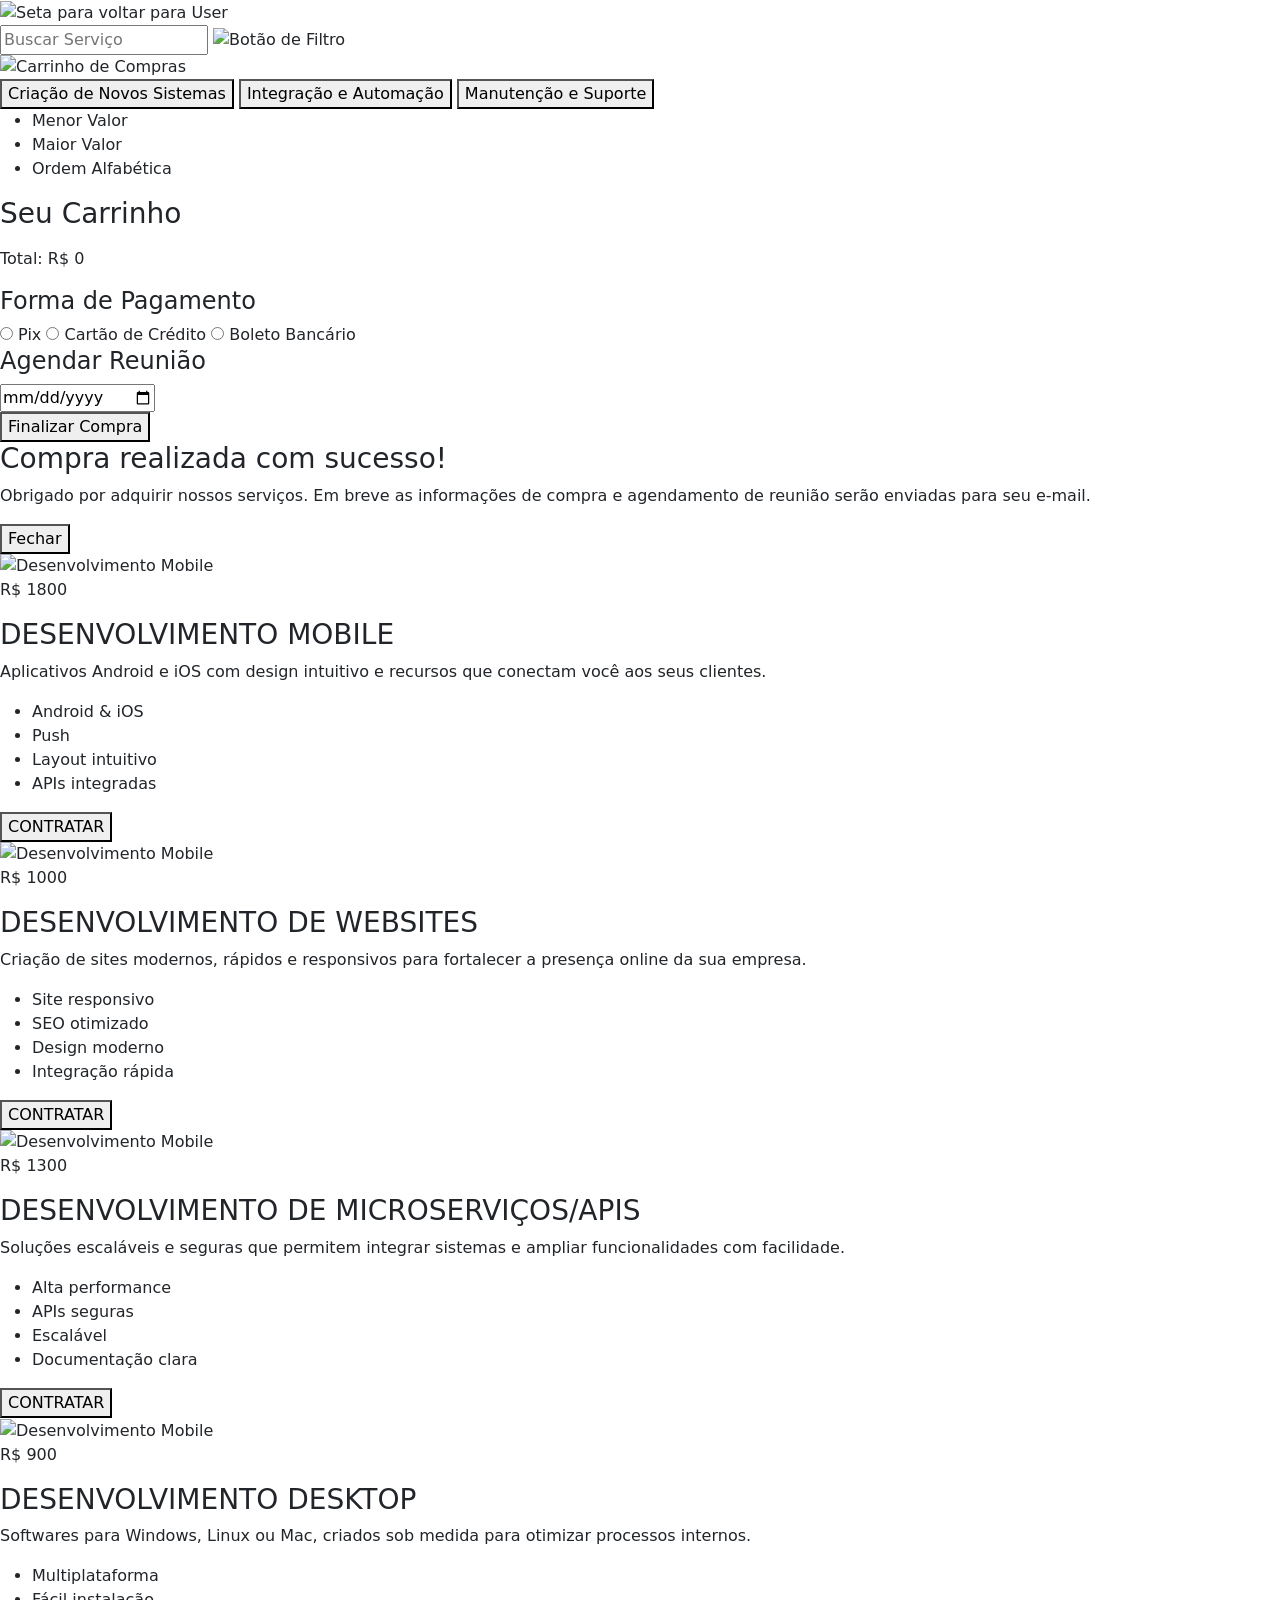
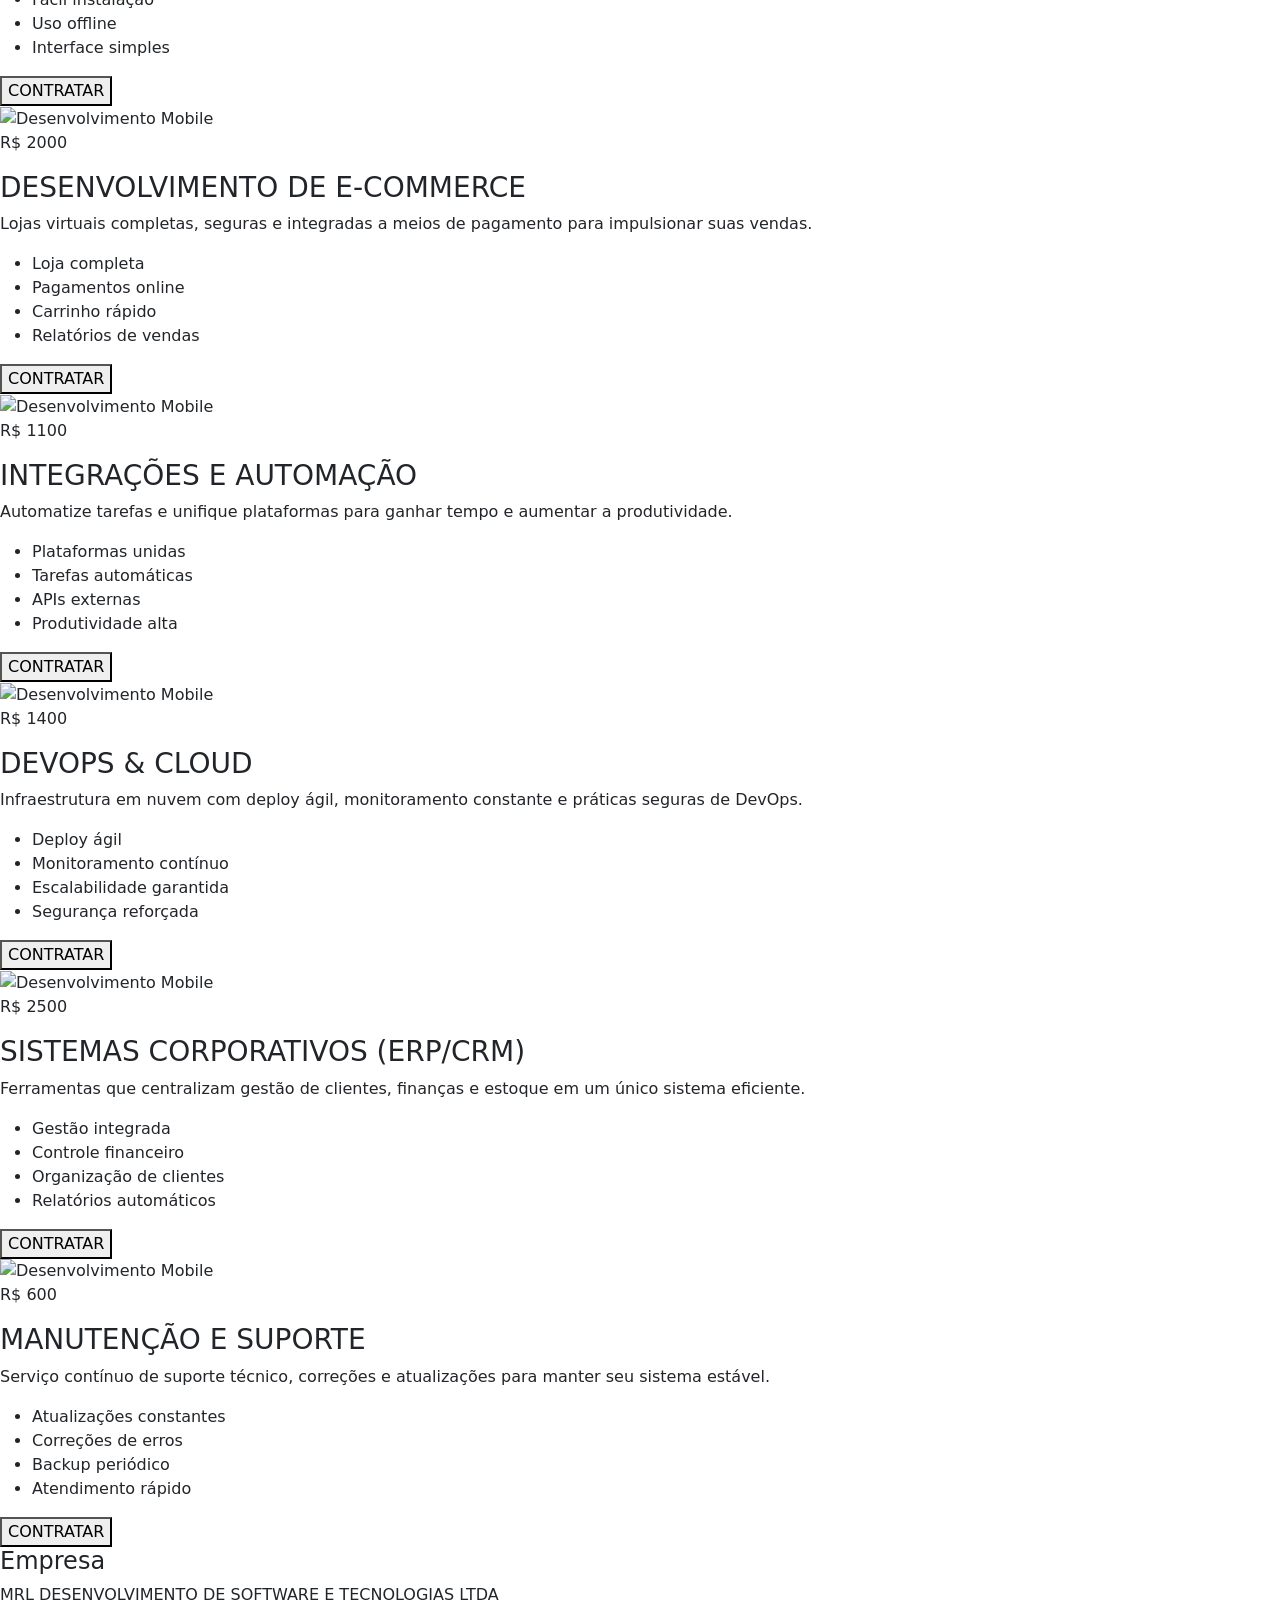
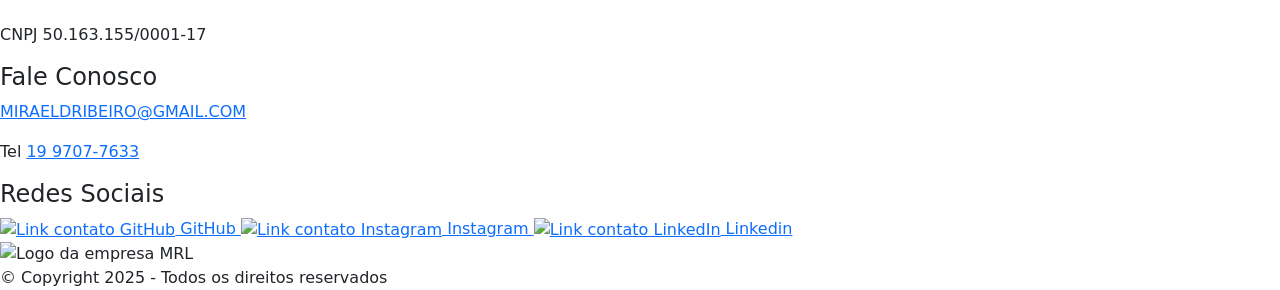
==== src/screens/Catalogo/index.html @ a5c983b0 "Projeto do terceiro semestre da faculdade. Desenvolvimento de uma plataforma de vendas de serviços d" ====
<!DOCTYPE html>
<html lang="pt-br">
<head>
  <meta charset="UTF-8">
  <meta name="viewport" content="width=device-width, initial-scale=1.0">
  <title>Dashboard - MRL</title>
  <link rel="stylesheet" href="Catalogo/styleCatalog.css">
  <link href="https://cdn.jsdelivr.net/npm/bootstrap@5.3.2/dist/css/bootstrap.min.css" rel="stylesheet">
  <link rel="stylesheet" href="/screens/Acessibilidade/acessibilidade.css">
</head>
<body>

  <!-- ===== CABEÇALHO SUPERIOR ===== -->
  <header class="catalogo-header">
    <img src="/screens/Catalogo/Imagens/Icon_Voltar.png" alt="Seta para voltar para User" class="btn-voltar">

    <div class="search-container">
      <input type="text" placeholder="Buscar Serviço" id="search-bar">
      <img src="/screens/Catalogo/Imagens/Img_Filtro.png" alt="Botão de Filtro" class="btn-filtro">
    </div>

    <div class="cart-container">
      <img src="/screens/Catalogo/Imagens/Img_Carrinho.png" alt="Carrinho de Compras" class="btn-carrinho">
      <span class="cart-badge" id="cart-badge"></span>
    </div>
  </header>

  <!-- ===== BOTÕES DE FINALIDADE ===== -->
  <div class="finalidade-filtros">
    <button class="btn-finalidade" data-finalidade="criacao">Criação de Novos Sistemas</button>
    <button class="btn-finalidade" data-finalidade="integracao">Integração e Automação</button>
    <button class="btn-finalidade" data-finalidade="manutencao">Manutenção e Suporte</button>
  </div>

  <!-- ===== FILTROS ===== -->
  <div class="filtro-opcoes" id="filtro-opcoes">
    <ul>
      <li data-filtro="menor">Menor Valor</li>
      <li data-filtro="maior">Maior Valor</li>
      <li data-filtro="alfabetica">Ordem Alfabética</li>
    </ul>
  </div>

  <!-- ===== CARRINHO ===== -->
  <div class="carrinho-container" id="carrinho">
    <h3>Seu Carrinho</h3>
    <ul id="lista-carrinho"></ul>
    <p class="total">Total: R$ <span id="total-valor">0</span></p>

    <div class="pagamento-opcoes">
      <h4>Forma de Pagamento</h4>
      <label><input type="radio" name="pagamento" value="pix"> Pix</label>
      <label><input type="radio" name="pagamento" value="cartao"> Cartão de Crédito</label>
      <label><input type="radio" name="pagamento" value="boleto"> Boleto Bancário</label>
    </div>

    <div class="agendamento">
      <h4>Agendar Reunião</h4>
      <input type="date" id="data-reuniao">
    </div>

    <button id="finalizar-compra">Finalizar Compra</button>
  </div>

  <!-- ===== POPUP DE COMPRA ===== -->
  <div id="purchase-popup" class="purchase-popup">
    <div class="purchase-popup-content">
      <h3>Compra realizada com sucesso!</h3>
      <p>Obrigado por adquirir nossos serviços. Em breve as informações de compra e agendamento de reunião serão enviadas para seu e-mail.</p>
      <button id="popup-close">Fechar</button>
    </div>
  </div>

  <!-- ===== CATÁLOGO DE SERVIÇOS ===== -->
  <section class="catalogo" id="servicos">

    <div class="catalogo-grid">

      <div class="card-servico" data-finalidade="criacao">
        <div class="card-imagem">
          <img src="/screens/Catalogo/imagens/Img_Dev_Mobile.png" alt="Desenvolvimento Mobile">
          <div class="preco"><p>R$ 1800</p></div>
        </div>

        <div class="card-conteudo">
          <h3>DESENVOLVIMENTO MOBILE</h3>
          <p>Aplicativos Android e iOS com design intuitivo e recursos que conectam você aos seus clientes.</p>

          <ul class="card-lista">
            <li><i class="check-icon"></i> Android & iOS</li>
            <li><i class="check-icon"></i> Push</li>
            <li><i class="check-icon"></i> Layout intuitivo</li>
            <li><i class="check-icon"></i> APIs integradas</li>
          </ul>

          <button class="btn-contratar">CONTRATAR</button>
        </div>
      </div>

      <div class="card-servico" data-finalidade="criacao">
        <div class="card-imagem">
          <img src="/screens/Catalogo/imagens/Img_Dev_Web.png" alt="Desenvolvimento Mobile">
          <div class="preco"><p>R$ 1000</p></div>
        </div>

        <div class="card-conteudo">
          <h3>DESENVOLVIMENTO DE WEBSITES</h3>
          <p>Criação de sites modernos, rápidos e responsivos para fortalecer a presença online da sua empresa.</p>

          <ul class="card-lista">
            <li><i class="check-icon"></i> Site responsivo</li>
            <li><i class="check-icon"></i> SEO otimizado</li>
            <li><i class="check-icon"></i> Design moderno</li>
            <li><i class="check-icon"></i> Integração rápida</li>
          </ul>

          <button class="btn-contratar">CONTRATAR</button>
        </div>
      </div>

      <div class="card-servico" data-finalidade="criacao">
        <div class="card-imagem">
          <img src="/screens/Catalogo/imagens/Img_Dev_Micro.png" alt="Desenvolvimento Mobile">
          <div class="preco"><p>R$ 1300</p></div>
        </div>

        <div class="card-conteudo">
          <h3>DESENVOLVIMENTO DE MICROSERVIÇOS/APIS</h3>
          <p>Soluções escaláveis e seguras que permitem integrar sistemas e ampliar funcionalidades com facilidade.</p>

          <ul class="card-lista">
            <li><i class="check-icon"></i> Alta performance</li>
            <li><i class="check-icon"></i> APIs seguras</li>
            <li><i class="check-icon"></i> Escalável</li>
            <li><i class="check-icon"></i> Documentação clara</li>
          </ul>

          <button class="btn-contratar">CONTRATAR</button>
        </div>
      </div>

      <div class="card-servico" data-finalidade="criacao">
        <div class="card-imagem">
          <img src="/screens/Catalogo/imagens/Img_Dev_Desk.png" alt="Desenvolvimento Mobile">
          <div class="preco"><p>R$ 900</p></div>
        </div>

        <div class="card-conteudo">
          <h3>DESENVOLVIMENTO DESKTOP</h3>
          <p>Softwares para Windows, Linux ou Mac, criados sob medida para otimizar processos internos.</p>

          <ul class="card-lista">
            <li><i class="check-icon"></i> Multiplataforma</li>
            <li><i class="check-icon"></i> Fácil instalação</li>
            <li><i class="check-icon"></i> Uso offline</li>
            <li><i class="check-icon"></i> Interface simples</li>
          </ul>

          <button class="btn-contratar">CONTRATAR</button>
        </div>
      </div>

      <div class="card-servico" data-finalidade="criacao">
        <div class="card-imagem">
          <img src="/screens/Catalogo/imagens/Img_Dev_Ecom.png" alt="Desenvolvimento Mobile">
          <div class="preco"><p>R$ 2000</p></div>
        </div>

        <div class="card-conteudo">
          <h3>DESENVOLVIMENTO DE E-COMMERCE</h3>
          <p>Lojas virtuais completas, seguras e integradas a meios de pagamento para impulsionar suas vendas.</p>

          <ul class="card-lista">
            <li><i class="check-icon"></i> Loja completa</li>
            <li><i class="check-icon"></i> Pagamentos online</li>
            <li><i class="check-icon"></i> Carrinho rápido</li>
            <li><i class="check-icon"></i> Relatórios de vendas</li>
          </ul>

          <button class="btn-contratar">CONTRATAR</button>
        </div>
      </div>

      <div class="card-servico" data-finalidade="integracao">
        <div class="card-imagem">
          <img src="/screens/Catalogo/imagens/Img_Int_Aut.png" alt="Desenvolvimento Mobile">
          <div class="preco"><p>R$ 1100</p></div>
        </div>

        <div class="card-conteudo">
          <h3>INTEGRAÇÕES E AUTOMAÇÃO</h3>
          <p>Automatize tarefas e unifique plataformas para ganhar tempo e aumentar a produtividade.</p>

          <ul class="card-lista">
            <li><i class="check-icon"></i> Plataformas unidas</li>
            <li><i class="check-icon"></i> Tarefas automáticas</li>
            <li><i class="check-icon"></i> APIs externas</li>
            <li><i class="check-icon"></i> Produtividade alta</li>
          </ul>

          <button class="btn-contratar">CONTRATAR</button>
        </div>
      </div>

      <div class="card-servico" data-finalidade="integracao">
        <div class="card-imagem">
          <img src="/screens/Catalogo/imagens/Img_Dev_Cloud.png" alt="Desenvolvimento Mobile">
          <div class="preco"><p>R$ 1400</p></div>
        </div>

        <div class="card-conteudo">
          <h3>DEVOPS & CLOUD</h3>
          <p>Infraestrutura em nuvem com deploy ágil, monitoramento constante e práticas seguras de DevOps.</p>

          <ul class="card-lista">
            <li><i class="check-icon"></i> Deploy ágil</li>
            <li><i class="check-icon"></i> Monitoramento contínuo</li>
            <li><i class="check-icon"></i> Escalabilidade garantida</li>
            <li><i class="check-icon"></i> Segurança reforçada</li>
          </ul>

          <button class="btn-contratar">CONTRATAR</button>
        </div>
      </div>

      <div class="card-servico" data-finalidade="manutencao">
        <div class="card-imagem">
          <img src="/screens/Catalogo/imagens/Img_Sist_Corp.png" alt="Desenvolvimento Mobile">
          <div class="preco"><p>R$ 2500</p></div>
        </div>

        <div class="card-conteudo">
          <h3>SISTEMAS CORPORATIVOS (ERP/CRM)</h3>
          <p>Ferramentas que centralizam gestão de clientes, finanças e estoque em um único sistema eficiente.</p>

          <ul class="card-lista">
            <li><i class="check-icon"></i> Gestão integrada</li>
            <li><i class="check-icon"></i> Controle financeiro</li>
            <li><i class="check-icon"></i> Organização de clientes</li>
            <li><i class="check-icon"></i> Relatórios automáticos</li>
          </ul>

          <button class="btn-contratar">CONTRATAR</button>
        </div>
      </div>

      <div class="card-servico" data-finalidade="manutencao">
        <div class="card-imagem">
          <img src="/screens/Catalogo/imagens/Img_Man_Sup.png" alt="Desenvolvimento Mobile">
          <div class="preco"><p>R$ 600</p></div>
        </div>

        <div class="card-conteudo">
          <h3>MANUTENÇÃO E SUPORTE</h3>
          <p>Serviço contínuo de suporte técnico, correções e atualizações para manter seu sistema estável.</p>

          <ul class="card-lista">
            <li><i class="check-icon"></i> Atualizações constantes</li>
            <li><i class="check-icon"></i> Correções de erros</li>
            <li><i class="check-icon"></i> Backup periódico</li>
            <li><i class="check-icon"></i> Atendimento rápido</li>
          </ul>

          <button class="btn-contratar">CONTRATAR</button>
        </div>
      </div>

    </div>
  </section>

  <!-- ===== RODAPÉ ===== -->
  <footer id="contato" class="footer">
    <div class="footer-content">

      <div class="footer-left">
        <div class="footer-section">
          <h4>Empresa</h4>
          <p>MRL DESENVOLVIMENTO DE SOFTWARE E TECNOLOGIAS LTDA</p>
          <p>CNPJ 50.163.155/0001-17</p>
        </div>

        <div class="footer-section">
          <h4>Fale Conosco</h4>
          <p><a href="mailto:miraelribeirodev@gmail.com">MIRAELDRIBEIRO@GMAIL.COM</a></p>
          <p>Tel <a href="tel:+551997077633">19 9707-7633</a></p>
        </div>
      </div>

      <div class="footer-right">
        <h4>Redes Sociais</h4>
        <div class="footer-social">
          <a href="https://github.com/MiraelRibeiro" target="_blank" rel="noopener noreferrer">
            <img src="/screens/User/Imagens/Icon_Git.png" alt="Link contato GitHub"> GitHub
          </a>

          <a href="https://www.instagram.com/miraelribeiro/" target="_blank" rel="noopener noreferrer">
            <img src="/screens/User/Imagens/Icon_Insta.png" alt="Link contato Instagram"> Instagram
          </a>

          <a href="https://www.linkedin.com/in/mirael-ribeiro-16437618b/" target="_blank" rel="noopener noreferrer">
            <img src="/screens/User/Imagens/Icon_Link.png" alt="Link contato LinkedIn"> Linkedin
          </a>
        </div>
      </div>
    </div>

    <div class="footer-logo">
      <img src="/screens/Catalogo/Imagens/Logo_MRL.png" alt="Logo da empresa MRL">
    </div>

    <div class="footer-copy">
      © Copyright 2025 - Todos os direitos reservados
    </div>
  </footer>

  <script src="/screens/Acessibilidade/acessibilidade.js"></script>
  <script src="/screens/Catalogo/scriptCatalog.js"></script>

</body>
</html>
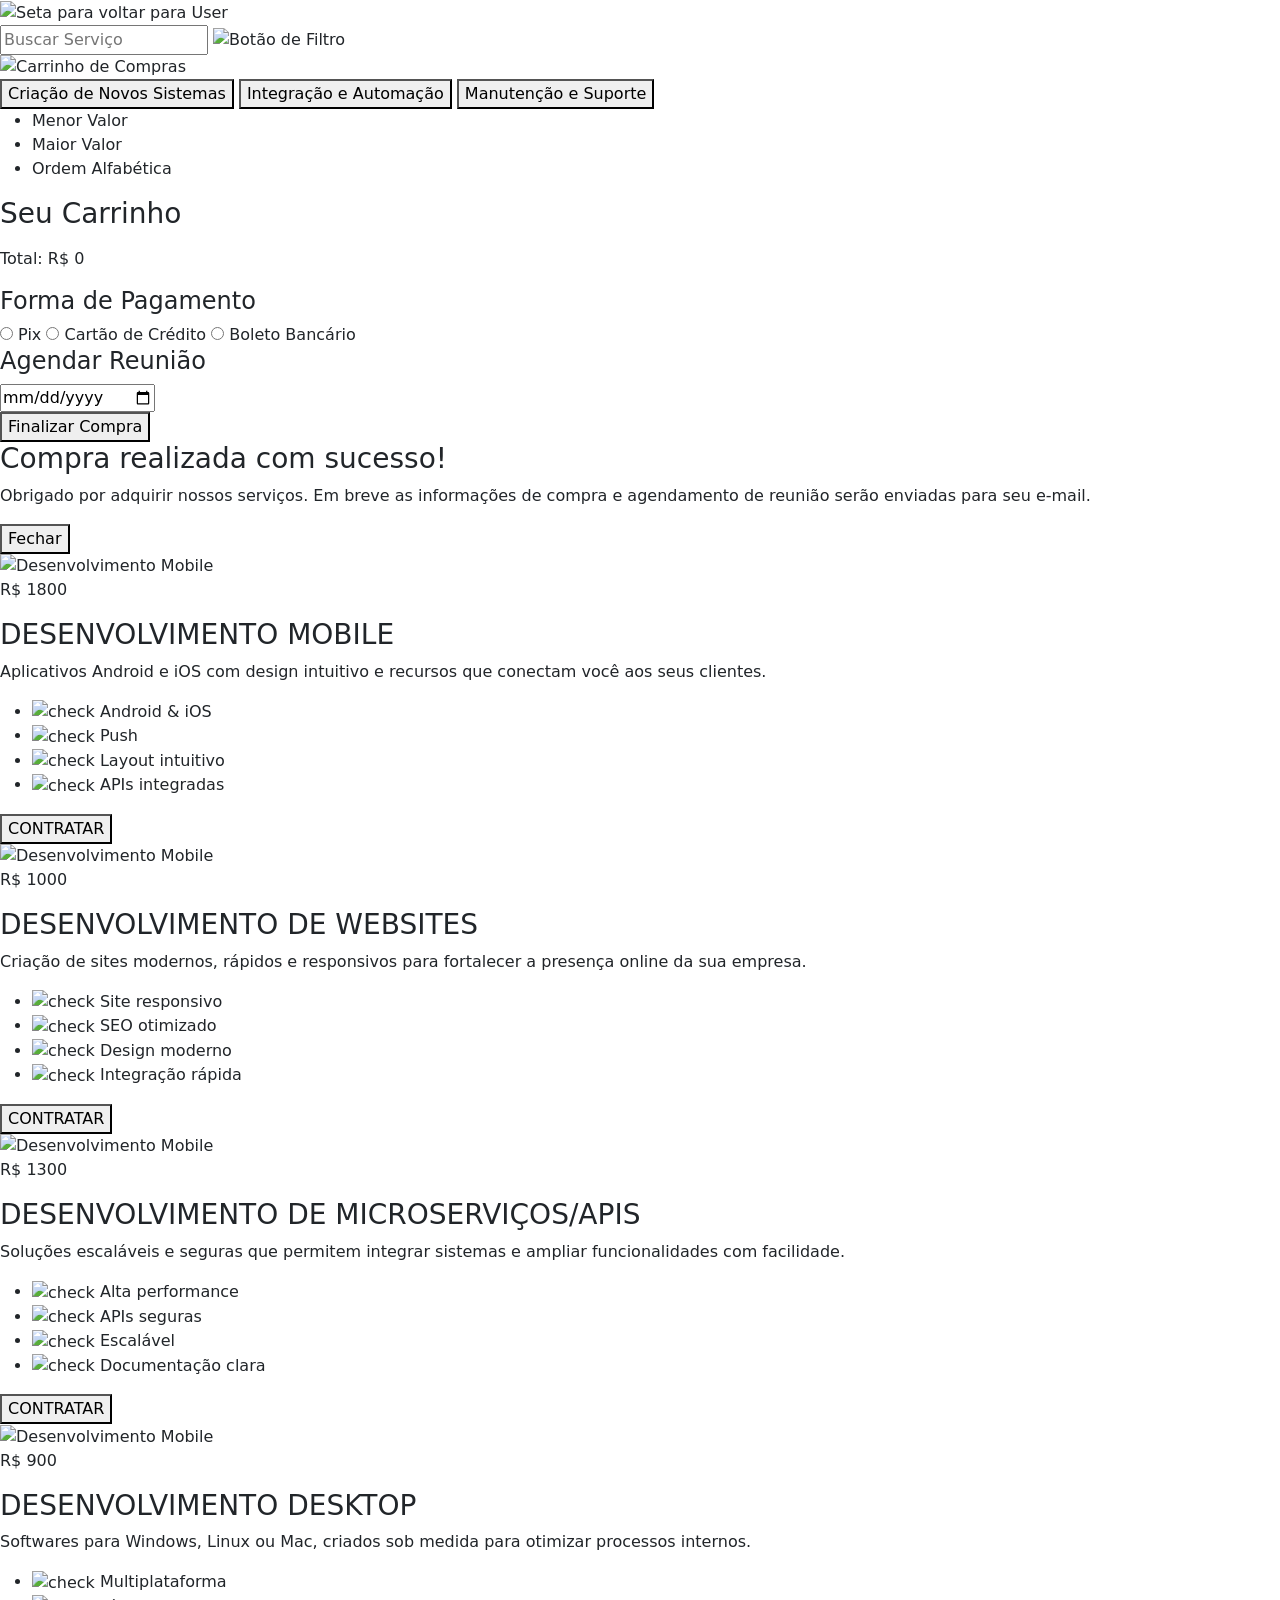
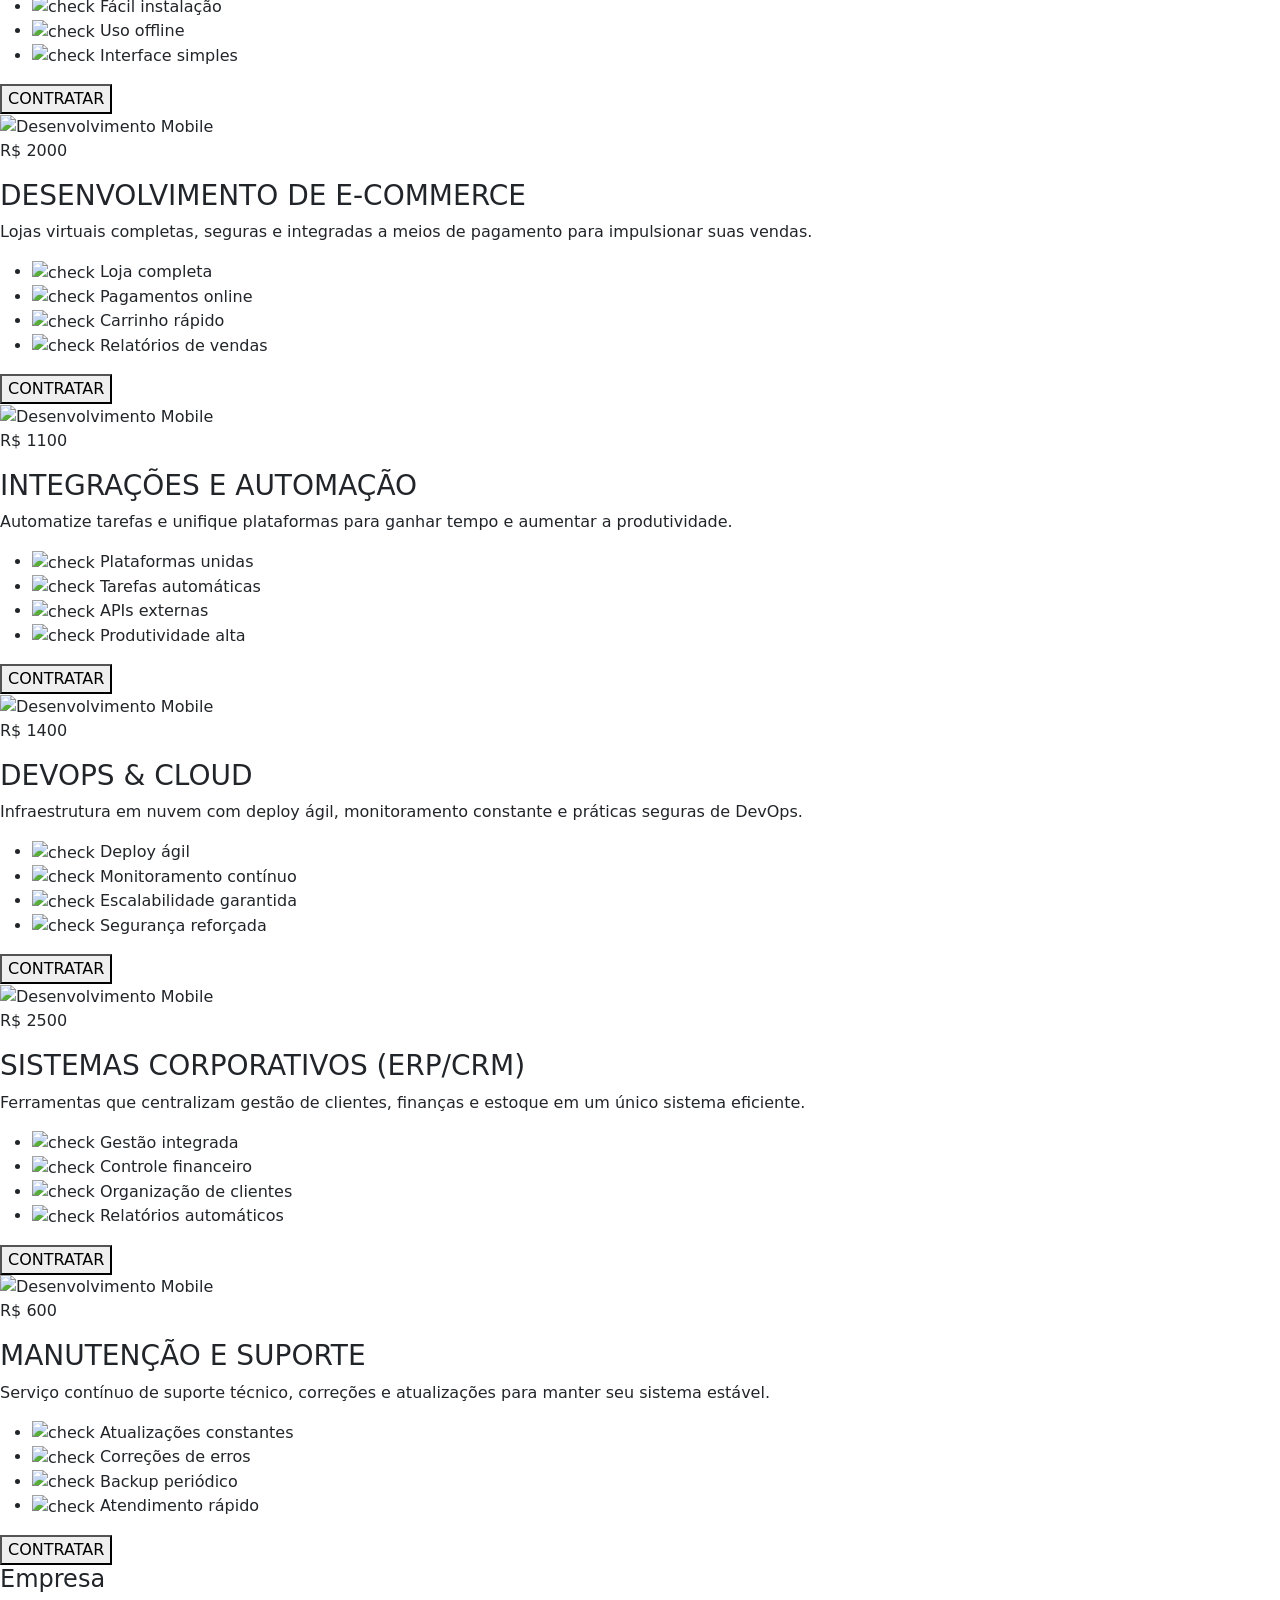
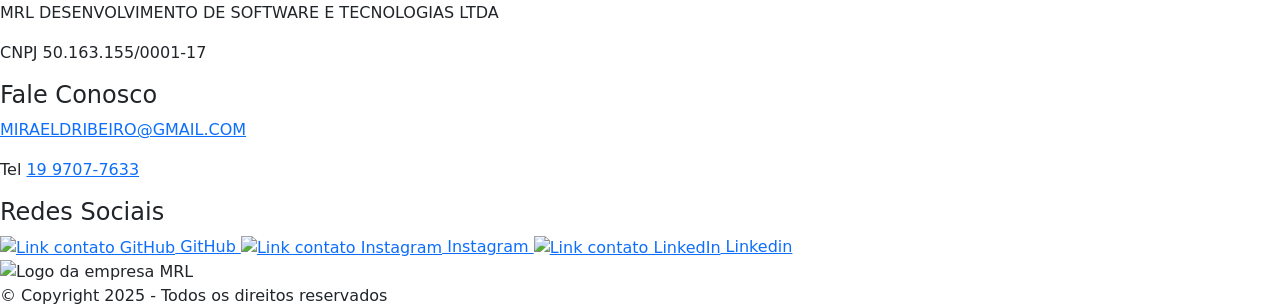
==== commit 5423a1c4: "Ajuste final no Check do Catalogo" ====
--- a/src/screens/Catalogo/index.html
+++ b/src/screens/Catalogo/index.html
@@ -4,7 +4,7 @@
   <meta charset="UTF-8">
   <meta name="viewport" content="width=device-width, initial-scale=1.0">
   <title>Dashboard - MRL</title>
-  <link rel="stylesheet" href="Catalogo/styleCatalog.css">
+  <link rel="stylesheet" href="/screens/Catalogo/styleCatalog.css">
   <link href="https://cdn.jsdelivr.net/npm/bootstrap@5.3.2/dist/css/bootstrap.min.css" rel="stylesheet">
   <link rel="stylesheet" href="/screens/Acessibilidade/acessibilidade.css">
 </head>
@@ -78,7 +78,7 @@
 
       <div class="card-servico" data-finalidade="criacao">
         <div class="card-imagem">
-          <img src="/screens/Catalogo/imagens/Img_Dev_Mobile.png" alt="Desenvolvimento Mobile">
+          <img src="/screens/Catalogo/Imagens/Img_Dev_Mobile.png" alt="Desenvolvimento Mobile">
           <div class="preco"><p>R$ 1800</p></div>
         </div>
 
@@ -87,10 +87,21 @@
           <p>Aplicativos Android e iOS com design intuitivo e recursos que conectam você aos seus clientes.</p>
 
           <ul class="card-lista">
-            <li><i class="check-icon"></i> Android & iOS</li>
-            <li><i class="check-icon"></i> Push</li>
-            <li><i class="check-icon"></i> Layout intuitivo</li>
-            <li><i class="check-icon"></i> APIs integradas</li>
+            <li><span class="check-icon">
+                <img src="/screens/Catalogo/Imagens/Check.png" alt="check">
+              </span> Android & iOS</li>
+
+            <li><span class="check-icon">
+                <img src="/screens/Catalogo/Imagens/Check.png" alt="check">
+              </span> Push</li>
+
+            <li><span class="check-icon">
+                <img src="/screens/Catalogo/Imagens/Check.png" alt="check">
+              </span> Layout intuitivo</li>
+
+            <li><span class="check-icon">
+                <img src="/screens/Catalogo/Imagens/Check.png" alt="check">
+              </span> APIs integradas</li>
           </ul>
 
           <button class="btn-contratar">CONTRATAR</button>
@@ -99,7 +110,7 @@
 
       <div class="card-servico" data-finalidade="criacao">
         <div class="card-imagem">
-          <img src="/screens/Catalogo/imagens/Img_Dev_Web.png" alt="Desenvolvimento Mobile">
+          <img src="/screens/Catalogo/Imagens/Img_Dev_Web.png" alt="Desenvolvimento Mobile">
           <div class="preco"><p>R$ 1000</p></div>
         </div>
 
@@ -108,10 +119,21 @@
           <p>Criação de sites modernos, rápidos e responsivos para fortalecer a presença online da sua empresa.</p>
 
           <ul class="card-lista">
-            <li><i class="check-icon"></i> Site responsivo</li>
-            <li><i class="check-icon"></i> SEO otimizado</li>
-            <li><i class="check-icon"></i> Design moderno</li>
-            <li><i class="check-icon"></i> Integração rápida</li>
+            <li><span class="check-icon">
+                <img src="/screens/Catalogo/Imagens/Check.png" alt="check">
+              </span> Site responsivo</li>
+
+            <li><span class="check-icon">
+                <img src="/screens/Catalogo/Imagens/Check.png" alt="check">
+              </span> SEO otimizado</li>
+
+            <li><span class="check-icon">
+                <img src="/screens/Catalogo/Imagens/Check.png" alt="check">
+              </span> Design moderno</li>
+
+            <li><span class="check-icon">
+                <img src="/screens/Catalogo/Imagens/Check.png" alt="check">
+              </span> Integração rápida</li>
           </ul>
 
           <button class="btn-contratar">CONTRATAR</button>
@@ -120,7 +142,7 @@
 
       <div class="card-servico" data-finalidade="criacao">
         <div class="card-imagem">
-          <img src="/screens/Catalogo/imagens/Img_Dev_Micro.png" alt="Desenvolvimento Mobile">
+          <img src="/screens/Catalogo/Imagens/Img_Dev_Micro.png" alt="Desenvolvimento Mobile">
           <div class="preco"><p>R$ 1300</p></div>
         </div>
 
@@ -129,10 +151,21 @@
           <p>Soluções escaláveis e seguras que permitem integrar sistemas e ampliar funcionalidades com facilidade.</p>
 
           <ul class="card-lista">
-            <li><i class="check-icon"></i> Alta performance</li>
-            <li><i class="check-icon"></i> APIs seguras</li>
-            <li><i class="check-icon"></i> Escalável</li>
-            <li><i class="check-icon"></i> Documentação clara</li>
+            <li><span class="check-icon">
+                <img src="/screens/Catalogo/Imagens/Check.png" alt="check">
+              </span> Alta performance</li>
+
+            <li><span class="check-icon">
+                <img src="/screens/Catalogo/Imagens/Check.png" alt="check">
+              </span> APIs seguras</li>
+
+            <li><span class="check-icon">
+                <img src="/screens/Catalogo/Imagens/Check.png" alt="check">
+              </span> Escalável</li>
+
+            <li><span class="check-icon">
+                <img src="/screens/Catalogo/Imagens/Check.png" alt="check">
+              </span> Documentação clara</li>
           </ul>
 
           <button class="btn-contratar">CONTRATAR</button>
@@ -141,7 +174,7 @@
 
       <div class="card-servico" data-finalidade="criacao">
         <div class="card-imagem">
-          <img src="/screens/Catalogo/imagens/Img_Dev_Desk.png" alt="Desenvolvimento Mobile">
+          <img src="/screens/Catalogo/Imagens/Img_Dev_Desk.png" alt="Desenvolvimento Mobile">
           <div class="preco"><p>R$ 900</p></div>
         </div>
 
@@ -150,10 +183,21 @@
           <p>Softwares para Windows, Linux ou Mac, criados sob medida para otimizar processos internos.</p>
 
           <ul class="card-lista">
-            <li><i class="check-icon"></i> Multiplataforma</li>
-            <li><i class="check-icon"></i> Fácil instalação</li>
-            <li><i class="check-icon"></i> Uso offline</li>
-            <li><i class="check-icon"></i> Interface simples</li>
+            <li><span class="check-icon">
+                <img src="/screens/Catalogo/Imagens/Check.png" alt="check">
+              </span> Multiplataforma</li>
+
+            <li><span class="check-icon">
+                <img src="/screens/Catalogo/Imagens/Check.png" alt="check">
+              </span> Fácil instalação</li>
+
+            <li><span class="check-icon">
+                <img src="/screens/Catalogo/Imagens/Check.png" alt="check">
+              </span> Uso offline</li>
+
+            <li><span class="check-icon">
+                <img src="/screens/Catalogo/Imagens/Check.png" alt="check">
+              </span> Interface simples</li>
           </ul>
 
           <button class="btn-contratar">CONTRATAR</button>
@@ -162,7 +206,7 @@
 
       <div class="card-servico" data-finalidade="criacao">
         <div class="card-imagem">
-          <img src="/screens/Catalogo/imagens/Img_Dev_Ecom.png" alt="Desenvolvimento Mobile">
+          <img src="/screens/Catalogo/Imagens/Img_Dev_Ecom.png" alt="Desenvolvimento Mobile">
           <div class="preco"><p>R$ 2000</p></div>
         </div>
 
@@ -171,10 +215,21 @@
           <p>Lojas virtuais completas, seguras e integradas a meios de pagamento para impulsionar suas vendas.</p>
 
           <ul class="card-lista">
-            <li><i class="check-icon"></i> Loja completa</li>
-            <li><i class="check-icon"></i> Pagamentos online</li>
-            <li><i class="check-icon"></i> Carrinho rápido</li>
-            <li><i class="check-icon"></i> Relatórios de vendas</li>
+            <li><span class="check-icon">
+                <img src="/screens/Catalogo/Imagens/Check.png" alt="check">
+              </span> Loja completa</li>
+
+            <li><span class="check-icon">
+                <img src="/screens/Catalogo/Imagens/Check.png" alt="check">
+              </span> Pagamentos online</li>
+
+            <li><span class="check-icon">
+                <img src="/screens/Catalogo/Imagens/Check.png" alt="check">
+              </span> Carrinho rápido</li>
+
+            <li><span class="check-icon">
+                <img src="/screens/Catalogo/Imagens/Check.png" alt="check">
+              </span> Relatórios de vendas</li>
           </ul>
 
           <button class="btn-contratar">CONTRATAR</button>
@@ -183,7 +238,7 @@
 
       <div class="card-servico" data-finalidade="integracao">
         <div class="card-imagem">
-          <img src="/screens/Catalogo/imagens/Img_Int_Aut.png" alt="Desenvolvimento Mobile">
+          <img src="/screens/Catalogo/Imagens/Img_Int_Aut.png" alt="Desenvolvimento Mobile">
           <div class="preco"><p>R$ 1100</p></div>
         </div>
 
@@ -192,10 +247,21 @@
           <p>Automatize tarefas e unifique plataformas para ganhar tempo e aumentar a produtividade.</p>
 
           <ul class="card-lista">
-            <li><i class="check-icon"></i> Plataformas unidas</li>
-            <li><i class="check-icon"></i> Tarefas automáticas</li>
-            <li><i class="check-icon"></i> APIs externas</li>
-            <li><i class="check-icon"></i> Produtividade alta</li>
+            <li><span class="check-icon">
+                <img src="/screens/Catalogo/Imagens/Check.png" alt="check">
+              </span> Plataformas unidas</li>
+
+            <li><span class="check-icon">
+                <img src="/screens/Catalogo/Imagens/Check.png" alt="check">
+              </span> Tarefas automáticas</li>
+
+            <li><span class="check-icon">
+                <img src="/screens/Catalogo/Imagens/Check.png" alt="check">
+              </span> APIs externas</li>
+
+            <li><span class="check-icon">
+                <img src="/screens/Catalogo/Imagens/Check.png" alt="check">
+              </span> Produtividade alta</li>
           </ul>
 
           <button class="btn-contratar">CONTRATAR</button>
@@ -204,7 +270,7 @@
 
       <div class="card-servico" data-finalidade="integracao">
         <div class="card-imagem">
-          <img src="/screens/Catalogo/imagens/Img_Dev_Cloud.png" alt="Desenvolvimento Mobile">
+          <img src="/screens/Catalogo/Imagens/Img_Dev_Cloud.png" alt="Desenvolvimento Mobile">
           <div class="preco"><p>R$ 1400</p></div>
         </div>
 
@@ -213,10 +279,21 @@
           <p>Infraestrutura em nuvem com deploy ágil, monitoramento constante e práticas seguras de DevOps.</p>
 
           <ul class="card-lista">
-            <li><i class="check-icon"></i> Deploy ágil</li>
-            <li><i class="check-icon"></i> Monitoramento contínuo</li>
-            <li><i class="check-icon"></i> Escalabilidade garantida</li>
-            <li><i class="check-icon"></i> Segurança reforçada</li>
+            <li><span class="check-icon">
+                <img src="/screens/Catalogo/Imagens/Check.png" alt="check">
+              </span> Deploy ágil</li>
+
+            <li><span class="check-icon">
+                <img src="/screens/Catalogo/Imagens/Check.png" alt="check">
+              </span> Monitoramento contínuo</li>
+
+            <li><span class="check-icon">
+                <img src="/screens/Catalogo/Imagens/Check.png" alt="check">
+              </span> Escalabilidade garantida</li>
+
+            <li><span class="check-icon">
+                <img src="/screens/Catalogo/Imagens/Check.png" alt="check">
+              </span> Segurança reforçada</li>
           </ul>
 
           <button class="btn-contratar">CONTRATAR</button>
@@ -225,7 +302,7 @@
 
       <div class="card-servico" data-finalidade="manutencao">
         <div class="card-imagem">
-          <img src="/screens/Catalogo/imagens/Img_Sist_Corp.png" alt="Desenvolvimento Mobile">
+          <img src="/screens/Catalogo/Imagens/Img_Sist_Corp.png" alt="Desenvolvimento Mobile">
           <div class="preco"><p>R$ 2500</p></div>
         </div>
 
@@ -234,10 +311,21 @@
           <p>Ferramentas que centralizam gestão de clientes, finanças e estoque em um único sistema eficiente.</p>
 
           <ul class="card-lista">
-            <li><i class="check-icon"></i> Gestão integrada</li>
-            <li><i class="check-icon"></i> Controle financeiro</li>
-            <li><i class="check-icon"></i> Organização de clientes</li>
-            <li><i class="check-icon"></i> Relatórios automáticos</li>
+            <li><span class="check-icon">
+                <img src="/screens/Catalogo/Imagens/Check.png" alt="check">
+              </span> Gestão integrada</li>
+
+            <li><span class="check-icon">
+                <img src="/screens/Catalogo/Imagens/Check.png" alt="check">
+              </span> Controle financeiro</li>
+
+            <li><span class="check-icon">
+                <img src="/screens/Catalogo/Imagens/Check.png" alt="check">
+              </span> Organização de clientes</li>
+
+            <li><span class="check-icon">
+                <img src="/screens/Catalogo/Imagens/Check.png" alt="check">
+              </span> Relatórios automáticos</li>
           </ul>
 
           <button class="btn-contratar">CONTRATAR</button>
@@ -246,7 +334,7 @@
 
       <div class="card-servico" data-finalidade="manutencao">
         <div class="card-imagem">
-          <img src="/screens/Catalogo/imagens/Img_Man_Sup.png" alt="Desenvolvimento Mobile">
+          <img src="/screens/Catalogo/Imagens/Img_Man_Sup.png" alt="Desenvolvimento Mobile">
           <div class="preco"><p>R$ 600</p></div>
         </div>
 
@@ -255,10 +343,21 @@
           <p>Serviço contínuo de suporte técnico, correções e atualizações para manter seu sistema estável.</p>
 
           <ul class="card-lista">
-            <li><i class="check-icon"></i> Atualizações constantes</li>
-            <li><i class="check-icon"></i> Correções de erros</li>
-            <li><i class="check-icon"></i> Backup periódico</li>
-            <li><i class="check-icon"></i> Atendimento rápido</li>
+            <li><span class="check-icon">
+                <img src="/screens/Catalogo/Imagens/Check.png" alt="check">
+              </span> Atualizações constantes</li>
+
+            <li><span class="check-icon">
+                <img src="/screens/Catalogo/Imagens/Check.png" alt="check">
+              </span> Correções de erros</li>
+
+            <li><span class="check-icon">
+                <img src="/screens/Catalogo/Imagens/Check.png" alt="check">
+              </span> Backup periódico</li>
+
+            <li><span class="check-icon">
+                <img src="/screens/Catalogo/Imagens/Check.png" alt="check">
+              </span> Atendimento rápido</li>
           </ul>
 
           <button class="btn-contratar">CONTRATAR</button>
